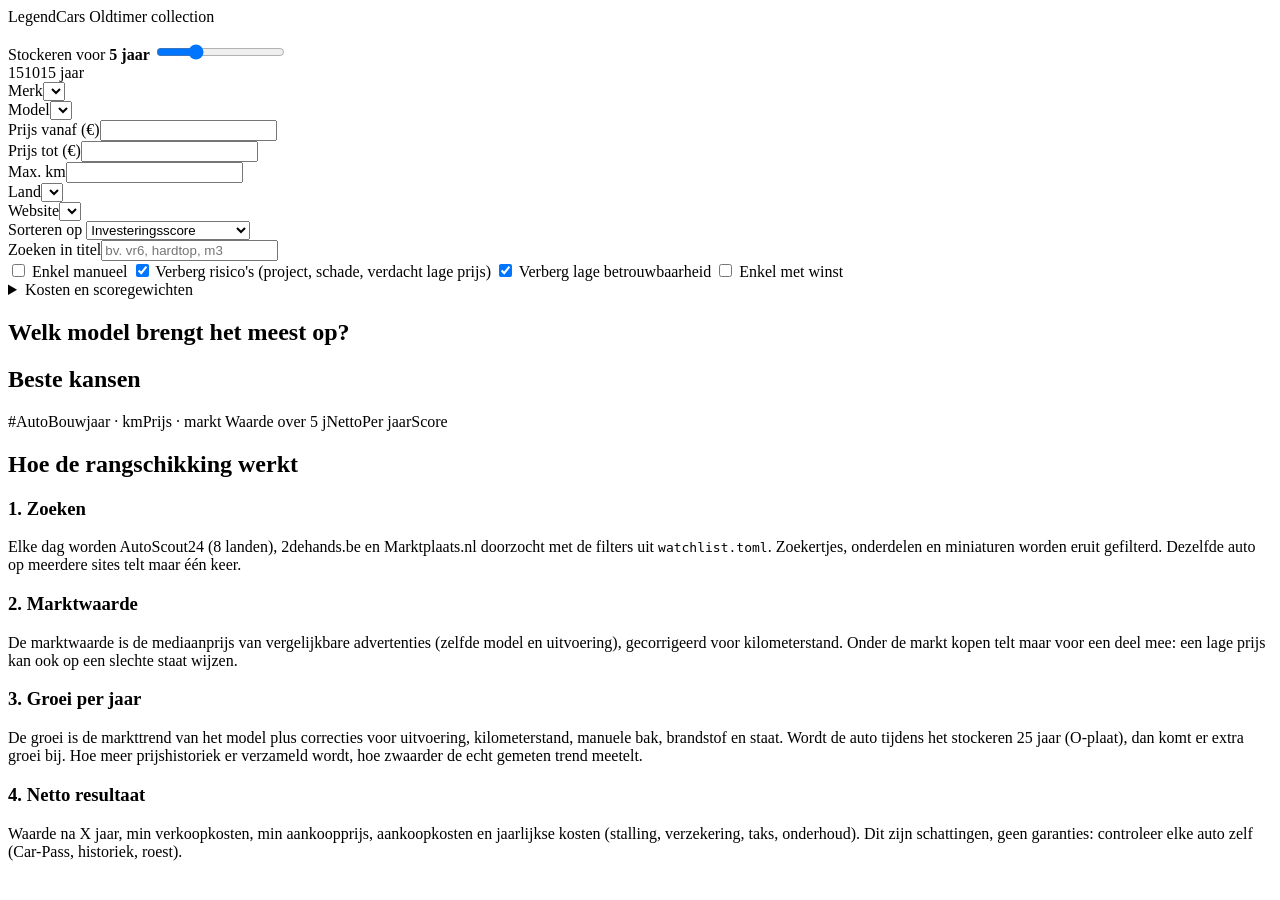
==== legendcars/dashboard/template.html @ 261feb12 "Kleinanzeigen.de toegevoegd; filters bouwjaar <= 1999, prijs 2.500-9.999, max 250.000 km - Bouwjaar " ====
<!doctype html>
<html lang="nl">
<head>
<meta charset="utf-8">
<meta name="viewport" content="width=device-width, initial-scale=1, viewport-fit=cover">
<title>LegendCars Oldtimer Collection</title>
<link rel="preconnect" href="https://fonts.googleapis.com">
<link rel="preconnect" href="https://fonts.gstatic.com" crossorigin>
<link rel="stylesheet" href="https://fonts.googleapis.com/css2?family=Barlow+Condensed:wght@500;600;700&family=Barlow:wght@400;500;600&display=swap">
<style>
/*INLINE:style.css*/
</style>
</head>
<body>
<div class="wrap">
  <header class="masthead">
    <div class="brand">
      <span class="wordmark">LegendCars</span>
      <span class="edition">Oldtimer collection</span>
    </div>
    <p class="meta" id="meta"></p>
  </header>

  <section class="kpis" id="kpis" aria-label="Samenvatting"></section>

  <section class="panel controls" aria-label="Filters">
    <div class="horizon">
      <label for="horizon">Stockeren voor <strong id="horizon-out">5 jaar</strong></label>
      <input type="range" id="horizon" min="1" max="15" step="1" value="5">
      <div class="ticks" aria-hidden="true"><span style="left:0%">1</span><span style="left:28.57%">5</span><span style="left:64.29%">10</span><span style="left:100%">15 jaar</span></div>
    </div>
    <div class="filters">
      <div class="field"><label for="f-make">Merk</label><select id="f-make"></select></div>
      <div class="field"><label for="f-model">Model</label><select id="f-model"></select></div>
      <div class="field"><label for="f-pmin">Prijs vanaf (€)</label><input id="f-pmin" type="number" min="0" step="500" inputmode="numeric"></div>
      <div class="field"><label for="f-pmax">Prijs tot (€)</label><input id="f-pmax" type="number" min="0" step="500" inputmode="numeric"></div>
      <div class="field"><label for="f-km">Max. km</label><input id="f-km" type="number" min="0" step="10000" inputmode="numeric"></div>
      <div class="field"><label for="f-country">Land</label><select id="f-country"></select></div>
      <div class="field"><label for="f-source">Website</label><select id="f-source"></select></div>
      <div class="field"><label for="f-sort">Sorteren op</label>
        <select id="f-sort">
          <option value="score">Investeringsscore</option>
          <option value="net">Netto winst na stockage</option>
          <option value="annual">Rendement per jaar</option>
          <option value="deal">Koopje t.o.v. markt</option>
          <option value="price">Prijs (laag → hoog)</option>
          <option value="new">Nieuwste eerst</option>
        </select>
      </div>
      <div class="field grow"><label for="f-q">Zoeken in titel</label><input id="f-q" type="search" placeholder="bv. vr6, hardtop, m3"></div>
    </div>
    <div class="toggles">
      <label class="check"><input type="checkbox" id="f-manual"> Enkel manueel</label>
      <label class="check"><input type="checkbox" id="f-risk" checked> Verberg risico's (project, schade, verdacht lage prijs)</label>
      <label class="check"><input type="checkbox" id="f-conf" checked> Verberg lage betrouwbaarheid</label>
      <label class="check"><input type="checkbox" id="f-gain"> Enkel met winst</label>
    </div>
    <details class="costs" id="costs">
      <summary>Kosten en scoregewichten</summary>
      <div class="cost-grid" id="cost-grid"></div>
      <h3 class="sub">Gewicht in de investeringsscore</h3>
      <div class="cost-grid" id="weight-grid"></div>
      <button type="button" class="link-btn" id="reset">Standaardwaarden herstellen</button>
    </details>
  </section>

  <section class="panel" aria-labelledby="models-h">
    <div class="panel-head">
      <h2 id="models-h">Welk model brengt het meest op?</h2>
      <p class="hint" id="models-hint"></p>
    </div>
    <div id="model-chart" class="model-chart"></div>
  </section>

  <section class="panel" aria-labelledby="list-h">
    <div class="panel-head">
      <h2 id="list-h">Beste kansen</h2>
      <p class="hint" id="list-hint"></p>
    </div>
    <div class="list-head" aria-hidden="true">
      <span>#</span><span></span><span>Auto</span><span>Bouwjaar · km</span><span>Prijs · markt</span>
      <span id="col-value">Waarde over 5 j</span><span>Netto</span><span>Per jaar</span><span>Score</span>
    </div>
    <ol class="list" id="list"></ol>
    <button type="button" class="more" id="more" hidden>Meer tonen</button>
  </section>

  <section class="panel method" aria-labelledby="method-h">
    <h2 id="method-h">Hoe de rangschikking werkt</h2>
    <div class="method-grid">
      <div>
        <h3>1. Zoeken</h3>
        <p>Elke dag worden AutoScout24 (8 landen), 2dehands.be en Marktplaats.nl doorzocht met de filters uit <code>watchlist.toml</code>. Zoekertjes, onderdelen en miniaturen worden eruit gefilterd. Dezelfde auto op meerdere sites telt maar één keer.</p>
      </div>
      <div>
        <h3>2. Marktwaarde</h3>
        <p>De marktwaarde is de mediaanprijs van vergelijkbare advertenties (zelfde model en uitvoering), gecorrigeerd voor kilometerstand. Onder de markt kopen telt maar voor een deel mee: een lage prijs kan ook op een slechte staat wijzen.</p>
      </div>
      <div>
        <h3>3. Groei per jaar</h3>
        <p>De groei is de markttrend van het model plus correcties voor uitvoering, kilometerstand, manuele bak, brandstof en staat. Wordt de auto tijdens het stockeren 25 jaar (O-plaat), dan komt er extra groei bij. Hoe meer prijshistoriek er verzameld wordt, hoe zwaarder de echt gemeten trend meetelt.</p>
      </div>
      <div>
        <h3>4. Netto resultaat</h3>
        <p>Waarde na X jaar, min verkoopkosten, min aankoopprijs, aankoopkosten en jaarlijkse kosten (stalling, verzekering, taks, onderhoud). Dit zijn schattingen, geen garanties: controleer elke auto zelf (Car-Pass, historiek, roest).</p>
      </div>
    </div>
  </section>

  <footer class="foot" id="foot"></footer>
</div>
<script>
window.LEGEND_DATA = /*INLINE:data*/null;
</script>
<script>
/*INLINE:valuation.js*/
</script>
<script>
/*INLINE:app.js*/
</script>
</body>
</html>
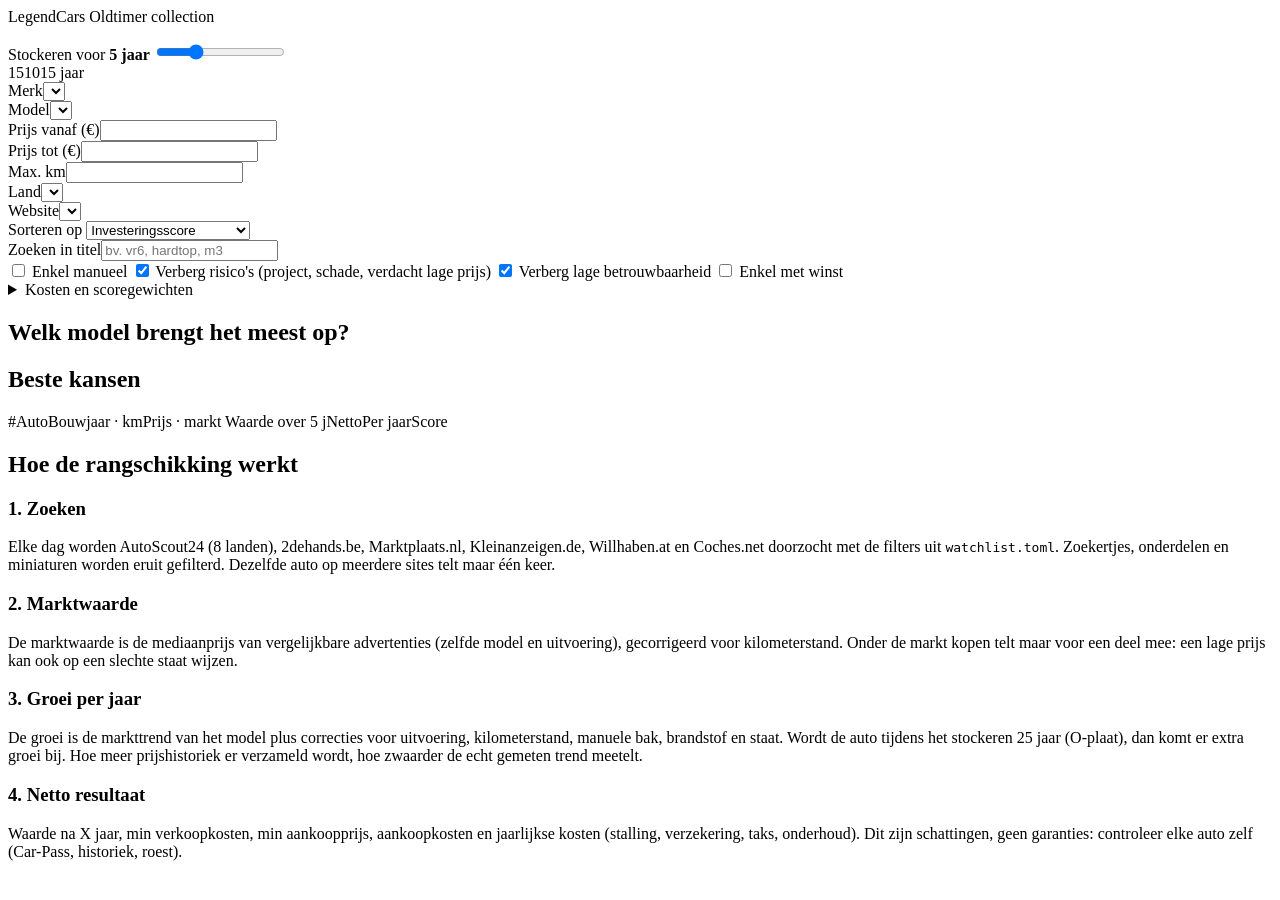
==== commit 91b6cb83: "Willhaben.at en Coches.net toegevoegd - Willhaben (AT): JSON uit __NEXT_DATA__, jaarfilter, 90 per p" ====
--- a/legendcars/dashboard/template.html
+++ b/legendcars/dashboard/template.html
@@ -90,7 +90,7 @@
     <div class="method-grid">
       <div>
         <h3>1. Zoeken</h3>
-        <p>Elke dag worden AutoScout24 (8 landen), 2dehands.be en Marktplaats.nl doorzocht met de filters uit <code>watchlist.toml</code>. Zoekertjes, onderdelen en miniaturen worden eruit gefilterd. Dezelfde auto op meerdere sites telt maar één keer.</p>
+        <p>Elke dag worden AutoScout24 (8 landen), 2dehands.be, Marktplaats.nl, Kleinanzeigen.de, Willhaben.at en Coches.net doorzocht met de filters uit <code>watchlist.toml</code>. Zoekertjes, onderdelen en miniaturen worden eruit gefilterd. Dezelfde auto op meerdere sites telt maar één keer.</p>
       </div>
       <div>
         <h3>2. Marktwaarde</h3>
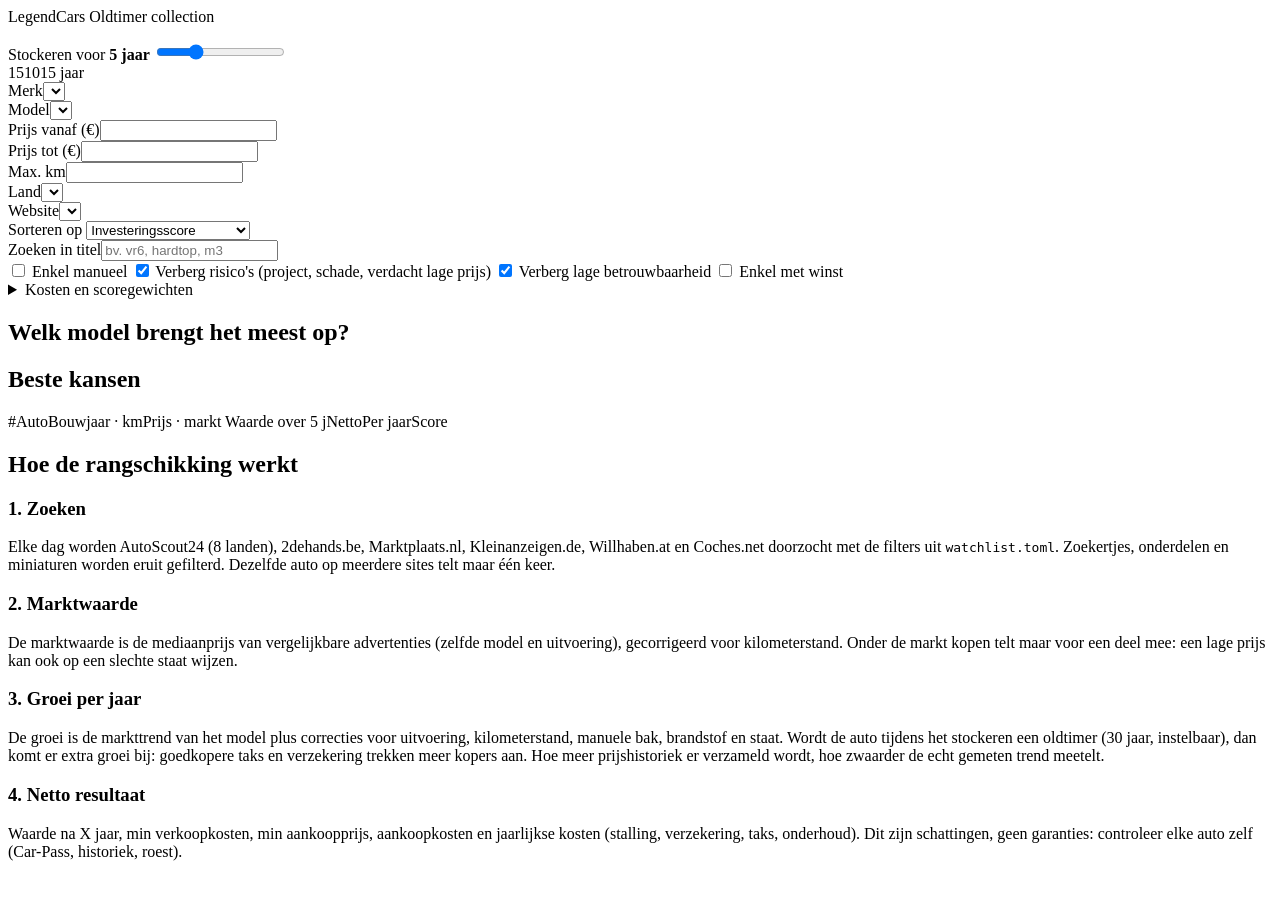
==== commit e107c064: "Oldtimerregeling vanaf 30 jaar i.p.v. 25, instelbaar in het dashboard Co-Authored-By: Claude Opus 5." ====
--- a/legendcars/dashboard/template.html
+++ b/legendcars/dashboard/template.html
@@ -98,7 +98,7 @@
       </div>
       <div>
         <h3>3. Groei per jaar</h3>
-        <p>De groei is de markttrend van het model plus correcties voor uitvoering, kilometerstand, manuele bak, brandstof en staat. Wordt de auto tijdens het stockeren 25 jaar (O-plaat), dan komt er extra groei bij. Hoe meer prijshistoriek er verzameld wordt, hoe zwaarder de echt gemeten trend meetelt.</p>
+        <p>De groei is de markttrend van het model plus correcties voor uitvoering, kilometerstand, manuele bak, brandstof en staat. Wordt de auto tijdens het stockeren een oldtimer (30 jaar, instelbaar), dan komt er extra groei bij: goedkopere taks en verzekering trekken meer kopers aan. Hoe meer prijshistoriek er verzameld wordt, hoe zwaarder de echt gemeten trend meetelt.</p>
       </div>
       <div>
         <h3>4. Netto resultaat</h3>
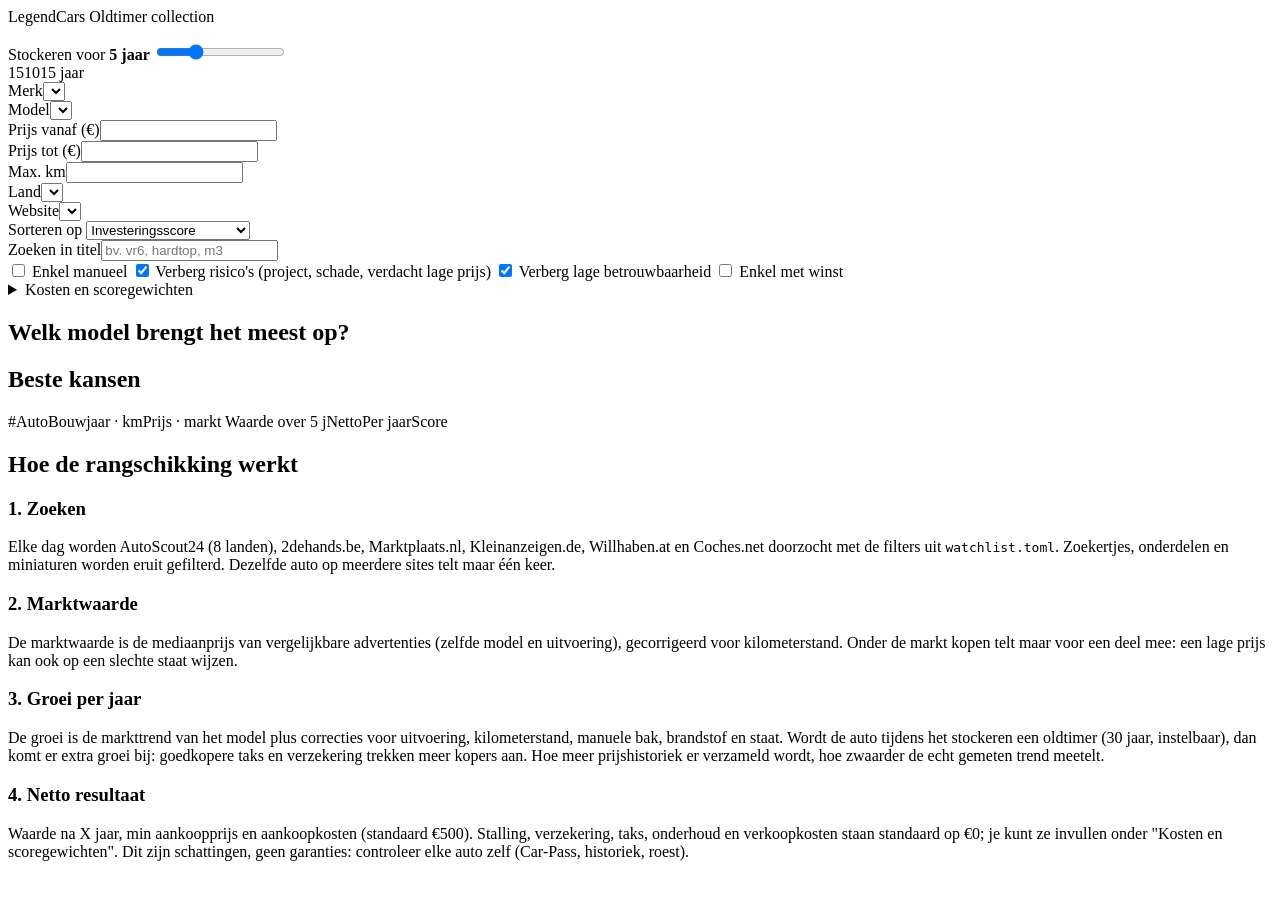
==== commit 97a9d6af: "Standaard enkel €500 aankoopkosten; landen als ISO-code - Stalling, verzekering, taks, onderhoud en " ====
--- a/legendcars/dashboard/template.html
+++ b/legendcars/dashboard/template.html
@@ -102,7 +102,7 @@
       </div>
       <div>
         <h3>4. Netto resultaat</h3>
-        <p>Waarde na X jaar, min verkoopkosten, min aankoopprijs, aankoopkosten en jaarlijkse kosten (stalling, verzekering, taks, onderhoud). Dit zijn schattingen, geen garanties: controleer elke auto zelf (Car-Pass, historiek, roest).</p>
+        <p>Waarde na X jaar, min aankoopprijs en aankoopkosten (standaard €500). Stalling, verzekering, taks, onderhoud en verkoopkosten staan standaard op €0; je kunt ze invullen onder "Kosten en scoregewichten". Dit zijn schattingen, geen garanties: controleer elke auto zelf (Car-Pass, historiek, roest).</p>
       </div>
     </div>
   </section>
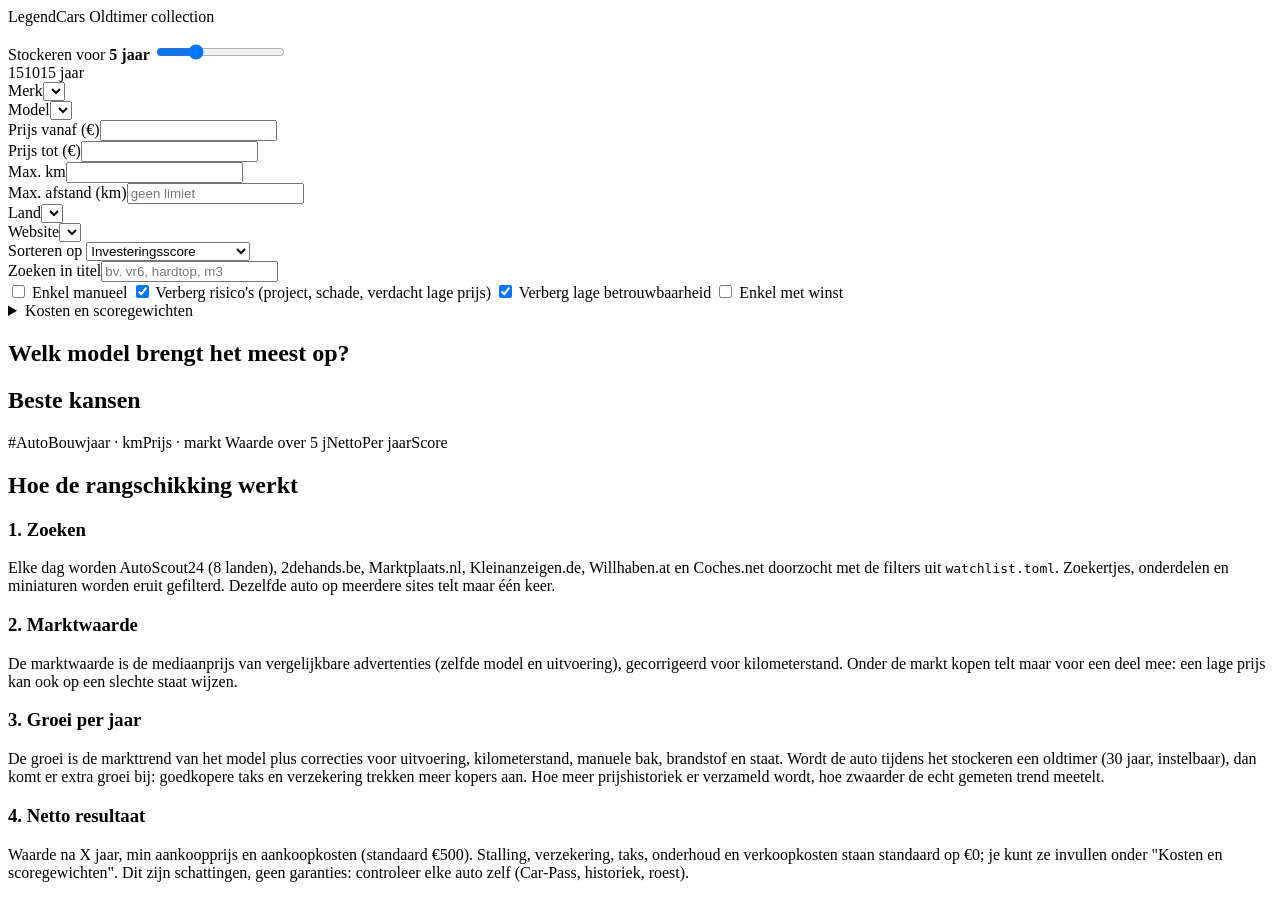
==== commit 882c4353: "Afstandsfilter: max. 250 km hemelsbreed van Balen - Locatie per advertentie: exacte coördinaten (2de" ====
--- a/legendcars/dashboard/template.html
+++ b/legendcars/dashboard/template.html
@@ -35,6 +35,7 @@
       <div class="field"><label for="f-pmin">Prijs vanaf (€)</label><input id="f-pmin" type="number" min="0" step="500" inputmode="numeric"></div>
       <div class="field"><label for="f-pmax">Prijs tot (€)</label><input id="f-pmax" type="number" min="0" step="500" inputmode="numeric"></div>
       <div class="field"><label for="f-km">Max. km</label><input id="f-km" type="number" min="0" step="10000" inputmode="numeric"></div>
+      <div class="field"><label for="f-dist" id="f-dist-label">Max. afstand (km)</label><input id="f-dist" type="number" min="0" step="25" inputmode="numeric" placeholder="geen limiet"></div>
       <div class="field"><label for="f-country">Land</label><select id="f-country"></select></div>
       <div class="field"><label for="f-source">Website</label><select id="f-source"></select></div>
       <div class="field"><label for="f-sort">Sorteren op</label>
@@ -45,6 +46,7 @@
           <option value="deal">Koopje t.o.v. markt</option>
           <option value="price">Prijs (laag → hoog)</option>
           <option value="new">Nieuwste eerst</option>
+          <option value="dist">Dichtstbij</option>
         </select>
       </div>
       <div class="field grow"><label for="f-q">Zoeken in titel</label><input id="f-q" type="search" placeholder="bv. vr6, hardtop, m3"></div>
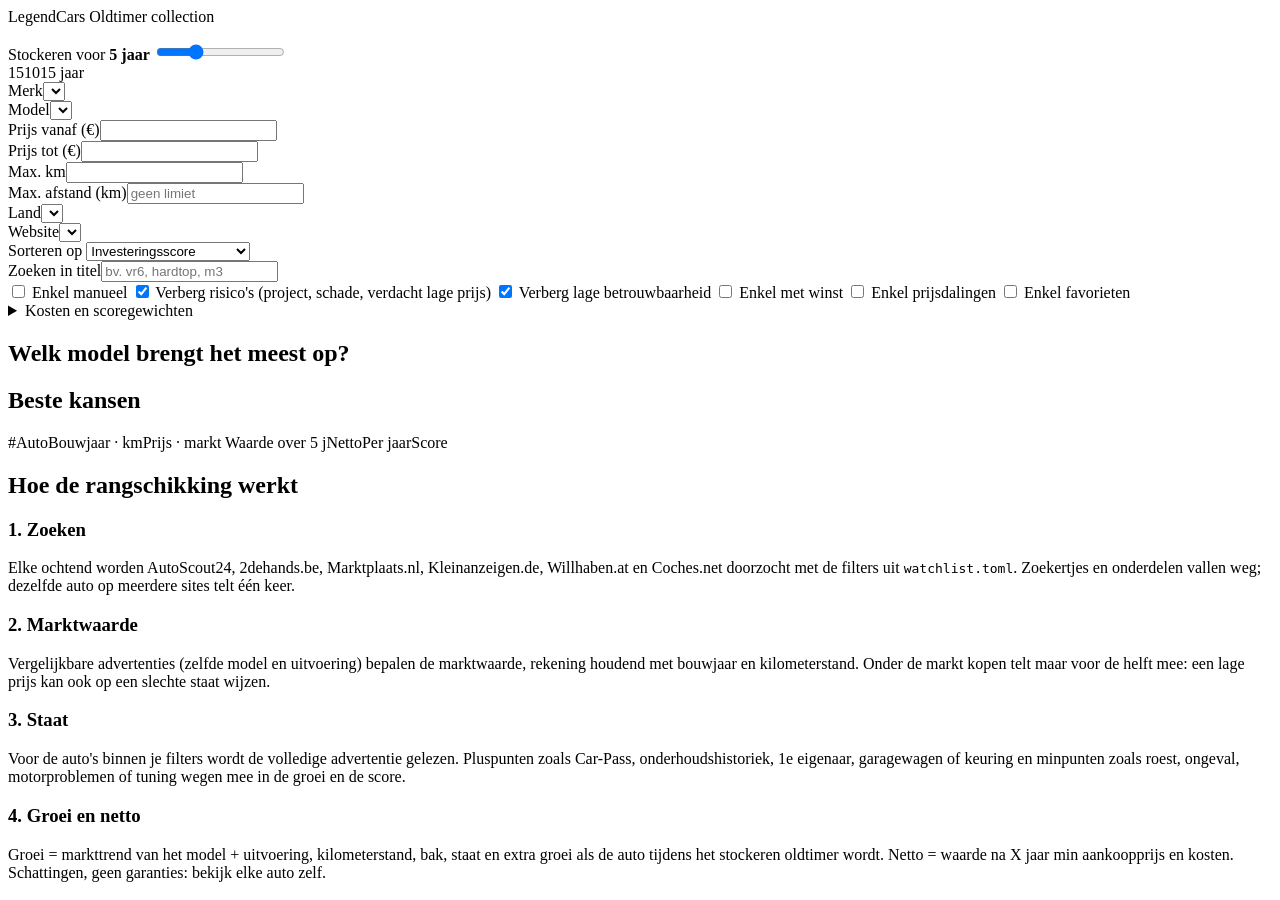
==== commit 24e99092: "Melding, staat-inschatting, prijsdalingen en favorieten 1. Dagelijkse melding: legendcars/alerts.mjs" ====
--- a/legendcars/dashboard/template.html
+++ b/legendcars/dashboard/template.html
@@ -47,6 +47,8 @@
           <option value="price">Prijs (laag → hoog)</option>
           <option value="new">Nieuwste eerst</option>
           <option value="dist">Dichtstbij</option>
+          <option value="drop">Grootste prijsdaling</option>
+          <option value="cond">Beste staat</option>
         </select>
       </div>
       <div class="field grow"><label for="f-q">Zoeken in titel</label><input id="f-q" type="search" placeholder="bv. vr6, hardtop, m3"></div>
@@ -56,6 +58,8 @@
       <label class="check"><input type="checkbox" id="f-risk" checked> Verberg risico's (project, schade, verdacht lage prijs)</label>
       <label class="check"><input type="checkbox" id="f-conf" checked> Verberg lage betrouwbaarheid</label>
       <label class="check"><input type="checkbox" id="f-gain"> Enkel met winst</label>
+      <label class="check"><input type="checkbox" id="f-drops"> Enkel prijsdalingen</label>
+      <label class="check"><input type="checkbox" id="f-favs"> Enkel favorieten</label>
     </div>
     <details class="costs" id="costs">
       <summary>Kosten en scoregewichten</summary>
@@ -64,6 +68,14 @@
       <div class="cost-grid" id="weight-grid"></div>
       <button type="button" class="link-btn" id="reset">Standaardwaarden herstellen</button>
     </details>
+  </section>
+
+  <section class="panel" id="fav-panel" aria-labelledby="fav-h" hidden>
+    <div class="panel-head">
+      <h2 id="fav-h">Jouw favorieten</h2>
+      <p class="hint" id="fav-count"></p>
+    </div>
+    <div class="table-wrap"><table class="fav-table" id="fav-table"></table></div>
   </section>
 
   <section class="panel" aria-labelledby="models-h">
@@ -92,19 +104,19 @@
     <div class="method-grid">
       <div>
         <h3>1. Zoeken</h3>
-        <p>Elke dag worden AutoScout24 (8 landen), 2dehands.be, Marktplaats.nl, Kleinanzeigen.de, Willhaben.at en Coches.net doorzocht met de filters uit <code>watchlist.toml</code>. Zoekertjes, onderdelen en miniaturen worden eruit gefilterd. Dezelfde auto op meerdere sites telt maar één keer.</p>
+        <p>Elke ochtend worden AutoScout24, 2dehands.be, Marktplaats.nl, Kleinanzeigen.de, Willhaben.at en Coches.net doorzocht met de filters uit <code>watchlist.toml</code>. Zoekertjes en onderdelen vallen weg; dezelfde auto op meerdere sites telt één keer.</p>
       </div>
       <div>
         <h3>2. Marktwaarde</h3>
-        <p>De marktwaarde is de mediaanprijs van vergelijkbare advertenties (zelfde model en uitvoering), gecorrigeerd voor kilometerstand. Onder de markt kopen telt maar voor een deel mee: een lage prijs kan ook op een slechte staat wijzen.</p>
+        <p>Vergelijkbare advertenties (zelfde model en uitvoering) bepalen de marktwaarde, rekening houdend met bouwjaar en kilometerstand. Onder de markt kopen telt maar voor de helft mee: een lage prijs kan ook op een slechte staat wijzen.</p>
       </div>
       <div>
-        <h3>3. Groei per jaar</h3>
-        <p>De groei is de markttrend van het model plus correcties voor uitvoering, kilometerstand, manuele bak, brandstof en staat. Wordt de auto tijdens het stockeren een oldtimer (30 jaar, instelbaar), dan komt er extra groei bij: goedkopere taks en verzekering trekken meer kopers aan. Hoe meer prijshistoriek er verzameld wordt, hoe zwaarder de echt gemeten trend meetelt.</p>
+        <h3>3. Staat</h3>
+        <p>Voor de auto's binnen je filters wordt de volledige advertentie gelezen. Pluspunten zoals Car-Pass, onderhoudshistoriek, 1e eigenaar, garagewagen of keuring en minpunten zoals roest, ongeval, motorproblemen of tuning wegen mee in de groei en de score.</p>
       </div>
       <div>
-        <h3>4. Netto resultaat</h3>
-        <p>Waarde na X jaar, min aankoopprijs en aankoopkosten (standaard €500). Stalling, verzekering, taks, onderhoud en verkoopkosten staan standaard op €0; je kunt ze invullen onder "Kosten en scoregewichten". Dit zijn schattingen, geen garanties: controleer elke auto zelf (Car-Pass, historiek, roest).</p>
+        <h3>4. Groei en netto</h3>
+        <p>Groei = markttrend van het model + uitvoering, kilometerstand, bak, staat en extra groei als de auto tijdens het stockeren oldtimer wordt. Netto = waarde na X jaar min aankoopprijs en kosten. Schattingen, geen garanties: bekijk elke auto zelf.</p>
       </div>
     </div>
   </section>
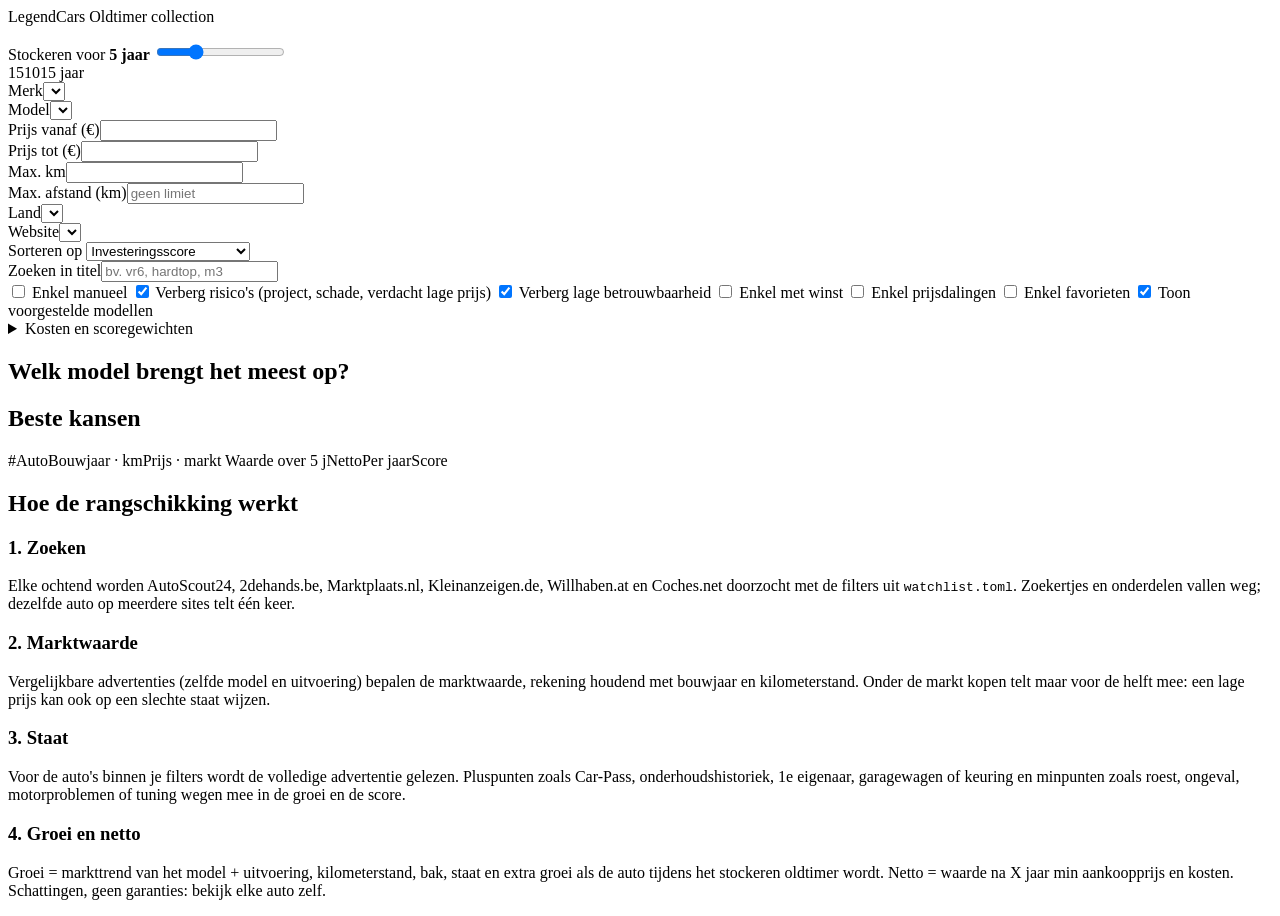
==== commit 7ead65c3: "Voorgestelde modellen, biedadvies en back-uprun om 11:00 - 9 voorgestelde modellen (suggested = true" ====
--- a/legendcars/dashboard/template.html
+++ b/legendcars/dashboard/template.html
@@ -60,6 +60,7 @@
       <label class="check"><input type="checkbox" id="f-gain"> Enkel met winst</label>
       <label class="check"><input type="checkbox" id="f-drops"> Enkel prijsdalingen</label>
       <label class="check"><input type="checkbox" id="f-favs"> Enkel favorieten</label>
+      <label class="check"><input type="checkbox" id="f-sugg" checked> Toon voorgestelde modellen</label>
     </div>
     <details class="costs" id="costs">
       <summary>Kosten en scoregewichten</summary>
